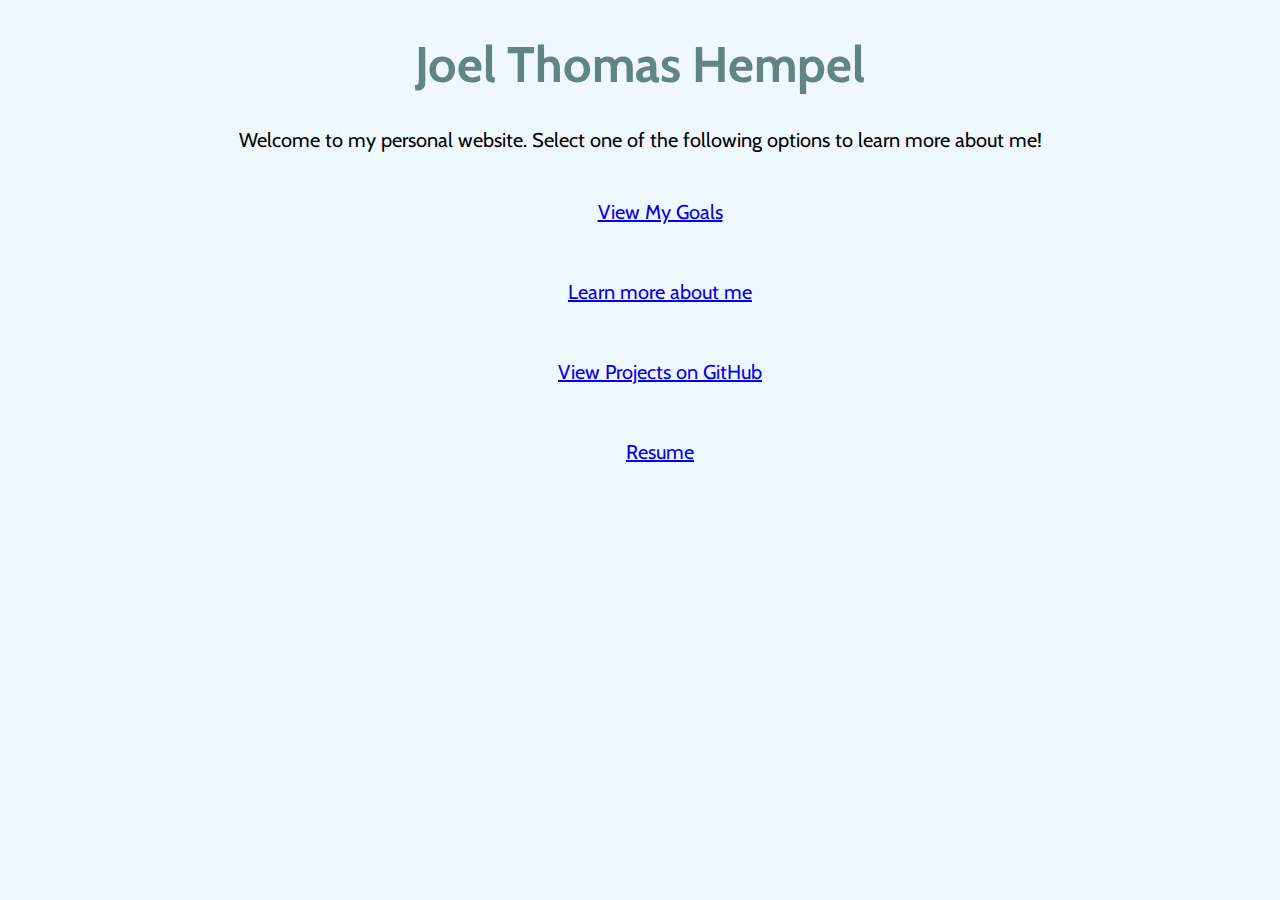
==== index.html @ f37a6c26 "added more formatting and more initial detail" ====
<!DOCTYPE html>
<html lang="en">
<head>
    <meta charset="UTF-8">
    <meta http-equiv="X-UA-Compatible" content="IE=edge">
    <meta name="viewport" content="width=device-width, initial-scale=1.0">
    <title>Joel Hempel</title>
    <link rel="preconnect" href="https://fonts.googleapis.com">
    <link rel="preconnect" href="https://fonts.gstatic.com" crossorigin>
    <link href="https://fonts.googleapis.com/css2?family=Cabin&display=swap" rel="stylesheet">
    <link rel= 'stylesheet' href = './css/style.css'>
</head>
<body>
    <h1>Joel Thomas Hempel</h1>
    <p>Welcome to my personal website. Select one of the following options to learn more about me!</p>
    <ul>
        <li><a href = 'goals.html', target ='_blank', rel='noopener noreferrer'>View My Goals</a></li>
        <li><a href = 'aboutme.html', target ='_blank', rel='noopener noreferrer'>Learn more about me</a></li>
        <li><a href = 'https://github.com/J0ELh', target ='_blank', rel='noopener noreferrer'>View Projects on GitHub</a></li>
        <li><a href = './resources/JoelHempelResumeJanuary2023.pdf', target ='_blank', rel='noopener noreferrer'>Resume</a></li>
    </ul>
    
</body>
</html>
---- css/style.css ----
html {
    background-color: aliceblue;
    font-family: 'Cabin', sans-serif;
}
h1 {
    color: rgb(98, 132, 130);
    /* background-color: rgb(222, 218, 211); */
    font-size: 50px;
    text-align: center;
    
}
body {
    text-align: center;
    font-size: 20px;
    
}
li {
    list-style-type: none;
    line-height:  4;
    font-size: 20px;
}
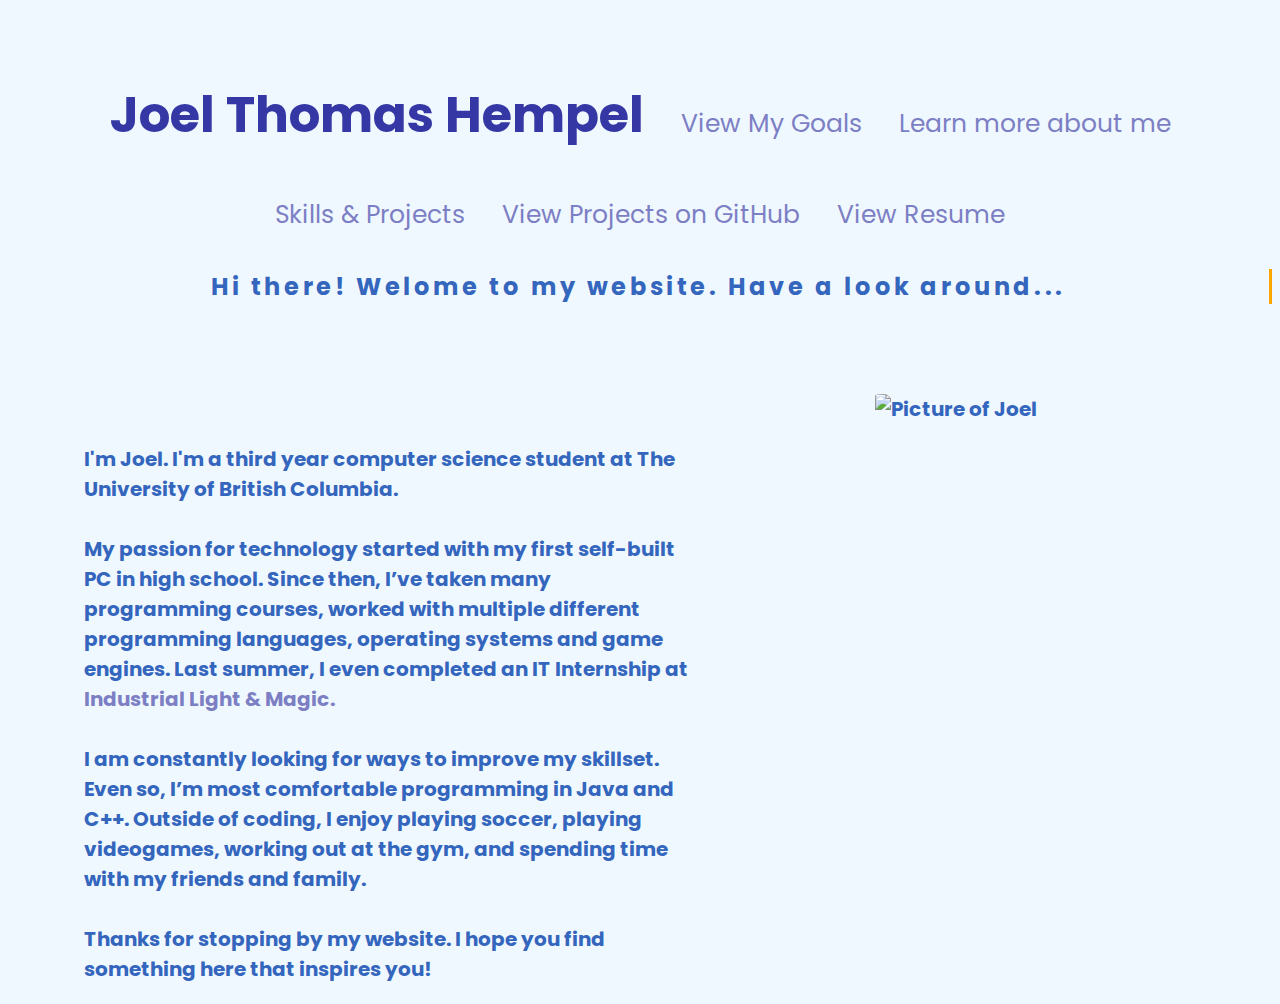
==== commit 458f6848: "updated first page with picture, text, and alignment" ====
--- a/index.html
+++ b/index.html
@@ -4,21 +4,53 @@
     <meta charset="UTF-8">
     <meta http-equiv="X-UA-Compatible" content="IE=edge">
     <meta name="viewport" content="width=device-width, initial-scale=1.0">
-    <title>Joel Hempel</title>
+    <!-- <title>Joel Hempel</title> -->
     <link rel="preconnect" href="https://fonts.googleapis.com">
     <link rel="preconnect" href="https://fonts.gstatic.com" crossorigin>
-    <link href="https://fonts.googleapis.com/css2?family=Cabin&display=swap" rel="stylesheet">
-    <link rel= 'stylesheet' href = './css/style.css'>
+    <link rel="preconnect" href="https://fonts.googleapis.com">
+    <link rel="preconnect" href="https://fonts.gstatic.com" crossorigin>
+    <link href="https://fonts.googleapis.com/css2?family=Cabin&family=Poppins&display=swap" rel="stylesheet">    <link rel= 'stylesheet' href = './css/style.css'>
+    
 </head>
 <body>
-    <h1>Joel Thomas Hempel</h1>
-    <p>Welcome to my personal website. Select one of the following options to learn more about me!</p>
-    <ul>
-        <li><a href = 'goals.html', target ='_blank', rel='noopener noreferrer'>View My Goals</a></li>
-        <li><a href = 'aboutme.html', target ='_blank', rel='noopener noreferrer'>Learn more about me</a></li>
+    <section>
+    <nav>
+          <ul>
+            <li><a href = 'index.html'><label for="topMenu"><h1 class="topLeftName">Joel Thomas Hempel</h1></label></a></li>
+            <li><a href = 'goals.html'>View My Goals</a></li>
+            <li><a href = 'aboutme.html'>Learn more about me</a></li>
+            <li><a href = 'skillsNprojects.html'>Skills & Projects</a></li>
+            <li><a href = 'https://github.com/J0ELh', target ='_blank', rel='noopener noreferrer'>View Projects on GitHub</a></li>
+            <li><a href = './resources/JoelHempelResumeApril2023.pdf', target ='_blank', rel='noopener noreferrer'>View Resume</a></li>
+            </ul>
+      </nav>
+    </section>
+    
+    <section>
+    <p class="hook"><b>Hi there! Welome to my website. Have a look around...</p>
+    </section>
+    <br><br><br>
+    <section class = "pictureOfJoel">
+        <img src = "resources\LinkedInPhotoSummer2023.png" alt = "Picture of Joel">
+    </section>
+    <section>
+    <p class = "middleParagraph">
+    I'm Joel. I'm a third year computer science student at The University of British Columbia.<br><br>
+    My passion for technology started with my first self-built PC in high school. Since then, I’ve taken many programming courses, worked with multiple different programming languages, operating systems
+    and game engines. Last summer, I even completed an IT Internship at <a href = 'https://www.ilm.com/'>Industrial Light & Magic.</a> <br><br>I am constantly looking for ways to improve my skillset. 
+    Even so, I’m most comfortable programming in Java and C++. Outside of coding, I enjoy playing soccer, playing videogames, 
+    working out at the gym, and spending time with my friends and family. <br>
+    <br>Thanks for stopping by my website. I hope you find something here that inspires you!
+    </p>
+        
+    </section>
+    
+    <!-- <ul>
+        <li><a href = 'goals.html'>View My Goals</a></li>
+        <li><a href = 'aboutme.html'>Learn more about me</a></li>
         <li><a href = 'https://github.com/J0ELh', target ='_blank', rel='noopener noreferrer'>View Projects on GitHub</a></li>
-        <li><a href = './resources/JoelHempelResumeJanuary2023.pdf', target ='_blank', rel='noopener noreferrer'>Resume</a></li>
-    </ul>
+        <li><a href = './resources/JoelHempelResumeApril2023.pdf', target ='_blank', rel='noopener noreferrer'>Resume</a></li>
+    </ul> -->
     
 </body>
 </html>--- a/css/style.css
+++ b/css/style.css
@@ -1,21 +1,112 @@
+.topLeftName { 
+    color: rgb(52, 55, 164);
+    font-size: 25;
+    text-align: left; 
+    /* margin-top: 200px;  */
+    background-size: cover;
+    background-repeat: no-repeat;  
+}
+img {
+    object-fit: contain;
+    width: 100%;
+    height: 100%;
+    border-radius: 5%;
+}
 html {
     background-color: aliceblue;
     font-family: 'Cabin', sans-serif;
-}
-h1 {
-    color: rgb(98, 132, 130);
-    /* background-color: rgb(222, 218, 211); */
-    font-size: 50px;
-    text-align: center;
+    font-family: 'Poppins', sans-serif;
     
+
 }
 body {
     text-align: center;
     font-size: 20px;
     
 }
-li {
+p {
+    /* clear:both; */
+    margin-top: 50px;
+    text-align: left;
+    /* width: 80%; */
+}
+
+.hook{
+    font-size: 24px;
+    text-align: center;
+    margin-left: 40px;
+    overflow: hidden; /* Ensures the content is not revealed until the animation */
+    border-right: .15em solid orange; /* The typwriter cursor */
+    white-space: nowrap; /* Keeps the content on a single line */
+    margin: 0 auto; /* Gives that scrolling effect as the typing happens */
+    letter-spacing: .15em; /* Adjust as needed */
+    animation: 
+    typing 3.5s steps(30, end),
+    blink-caret .5s step-end infinite;
+}
+
+/* The typing effect */
+@keyframes typing {
+    from { width: 0 }
+    to { width: 50% }
+  }
+
+  /* The typewriter cursor effect */
+@keyframes blink-caret {
+    from, to { border-color: transparent }
+    50% { border-color: orange }
+  }
+
+select, ul, li {
+    appearance: none; /* Remove default styling */
+    display: inline-block;
     list-style-type: none;
-    line-height:  4;
-    font-size: 20px;
+    padding: 5px 15px;
+    font-size: 25px;
+  }
+  a {
+    color:rgb(124, 127, 196);
+    text-decoration: none;
+  }
+  
+
+nav {
+    display: flex; /* Use flexbox layout */
+    justify-content: center; /* Center the items horizontally */
 }
+
+b {
+    font-size: 25;
+    color:rgb(52, 102, 189);
+    
+}
+
+.pictureOfJoel {
+    width: 30%;
+    padding-right: 10%;
+    height:auto;
+    float: right;
+    /* -webkit-mask-image: linear-gradient(#000, rgba(0,0,0,0.1)); */
+    
+    /* mask-image: linear-gradient(#000, rgba(0, 0, 0, 0)); */
+    /* size: 2; */
+}
+
+.pictureOfJoel + section {
+    float: left;
+    width: 60%;
+}
+
+
+
+
+
+
+.middleParagraph {
+    appearance: none;
+    width: 80%;
+    float: left;
+    align-content: center;
+    text-align: left;
+    padding-left: 10%;
+}